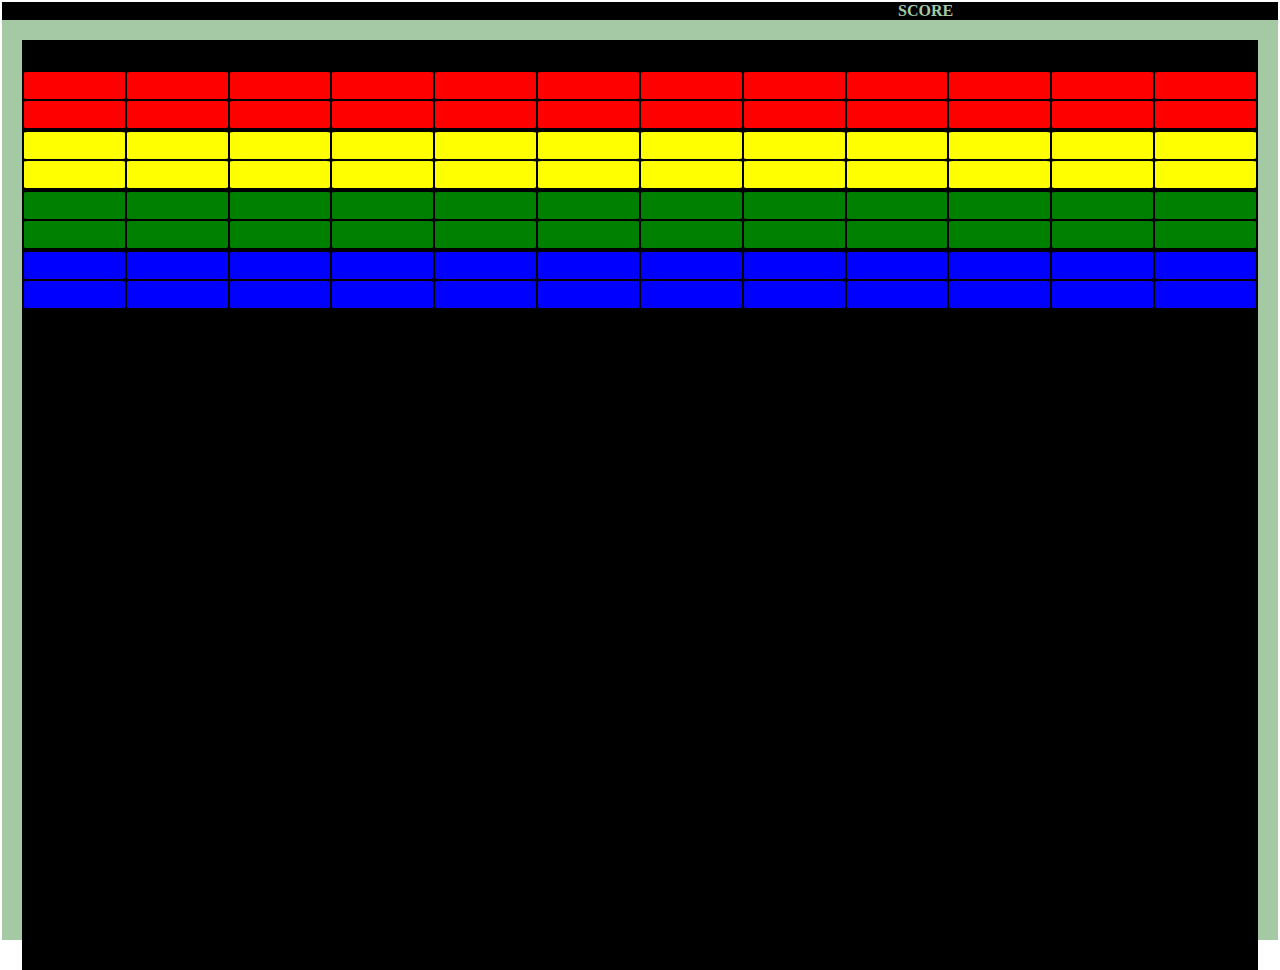
==== assignments/day2/index.html @ a4e3ae8c "main sections with brick layout" ====
<!DOCTYPE html>
<html lang="en">
  <head>
    <meta charset="UTF-8" />
    <meta http-equiv="X-UA-Compatible" content="IE=edge" />
    <meta name="viewport" content="width=device-width, initial-scale=1.0" />
    <link rel="stylesheet" href="css/style.css" />
    <title>Bricks Game</title>
  </head>
  <body>
    <header>
      <h4>SCORE</h4>
    </header>
    <main>
      <section class="container">
        <section class="bricks">
          <table id="red">
            <tr>
              <td></td>
              <td></td>
              <td></td>
              <td></td>
              <td></td>
              <td></td>
              <td></td>
              <td></td>
              <td></td>
              <td></td>
              <td></td>
              <td></td>
            </tr>
            <tr>
              <td></td>
              <td></td>
              <td></td>
              <td></td>
              <td></td>
              <td></td>
              <td></td>
              <td></td>
              <td></td>
              <td></td>
              <td></td>
              <td></td>
            </tr>
          </table>
          <table id="yellow">
            <tr>
              <td></td>
              <td></td>
              <td></td>
              <td></td>
              <td></td>
              <td></td>
              <td></td>
              <td></td>
              <td></td>
              <td></td>
              <td></td>
              <td></td>
            </tr>
            <tr>
              <td></td>
              <td></td>
              <td></td>
              <td></td>
              <td></td>
              <td></td>
              <td></td>
              <td></td>
              <td></td>
              <td></td>
              <td></td>
              <td></td>
            </tr>
          </table>
          <table id="green">
            <tr>
              <td></td>
              <td></td>
              <td></td>
              <td></td>
              <td></td>
              <td></td>
              <td></td>
              <td></td>
              <td></td>
              <td></td>
              <td></td>
              <td></td>
            </tr>
            <tr>
              <td></td>
              <td></td>
              <td></td>
              <td></td>
              <td></td>
              <td></td>
              <td></td>
              <td></td>
              <td></td>
              <td></td>
              <td></td>
              <td></td>
            </tr>
          </table>
          <table id="blue">
            <tr>
              <td></td>
              <td></td>
              <td></td>
              <td></td>
              <td></td>
              <td></td>
              <td></td>
              <td></td>
              <td></td>
              <td></td>
              <td></td>
              <td></td>
            </tr>
            <tr>
              <td></td>
              <td></td>
              <td></td>
              <td></td>
              <td></td>
              <td></td>
              <td></td>
              <td></td>
              <td></td>
              <td></td>
              <td></td>
              <td></td>
            </tr>
          </table>
        </section>
      </section>
    </main>
  </body>
</html>
---- assignments/day2/css/style.css ----
body {
  margin: 2px 2px 0px;
  color: rgb(164, 201, 164);
}

header {
  background-color: black;
  position: relative;
}

h4 {
  margin: 0;
  position: relative;
  left: 70vw;
}

main {
  height: 100vh;
  padding: 20px 20px 0px;
  background-color: rgb(164, 201, 164);
}

td {
  border-radius: 4%;
}

.container {
  height: 100vh;
  padding-top: 30px;
  /* margin: 5px auto 5px; */
  background-color: black;
}

.bricks {
  height: 230px;
  background-color: black;
}

#red tr td {
  width: 200px;
  height: 25px;
  background-color: red;
}

#yellow tr td {
  width: 200px;
  height: 25px;
  background-color: yellow;
}

#green tr td {
  width: 200px;
  height: 25px;
  background-color: green;
}

#blue tr td {
  width: 200px;
  height: 25px;
  background-color: blue;
}
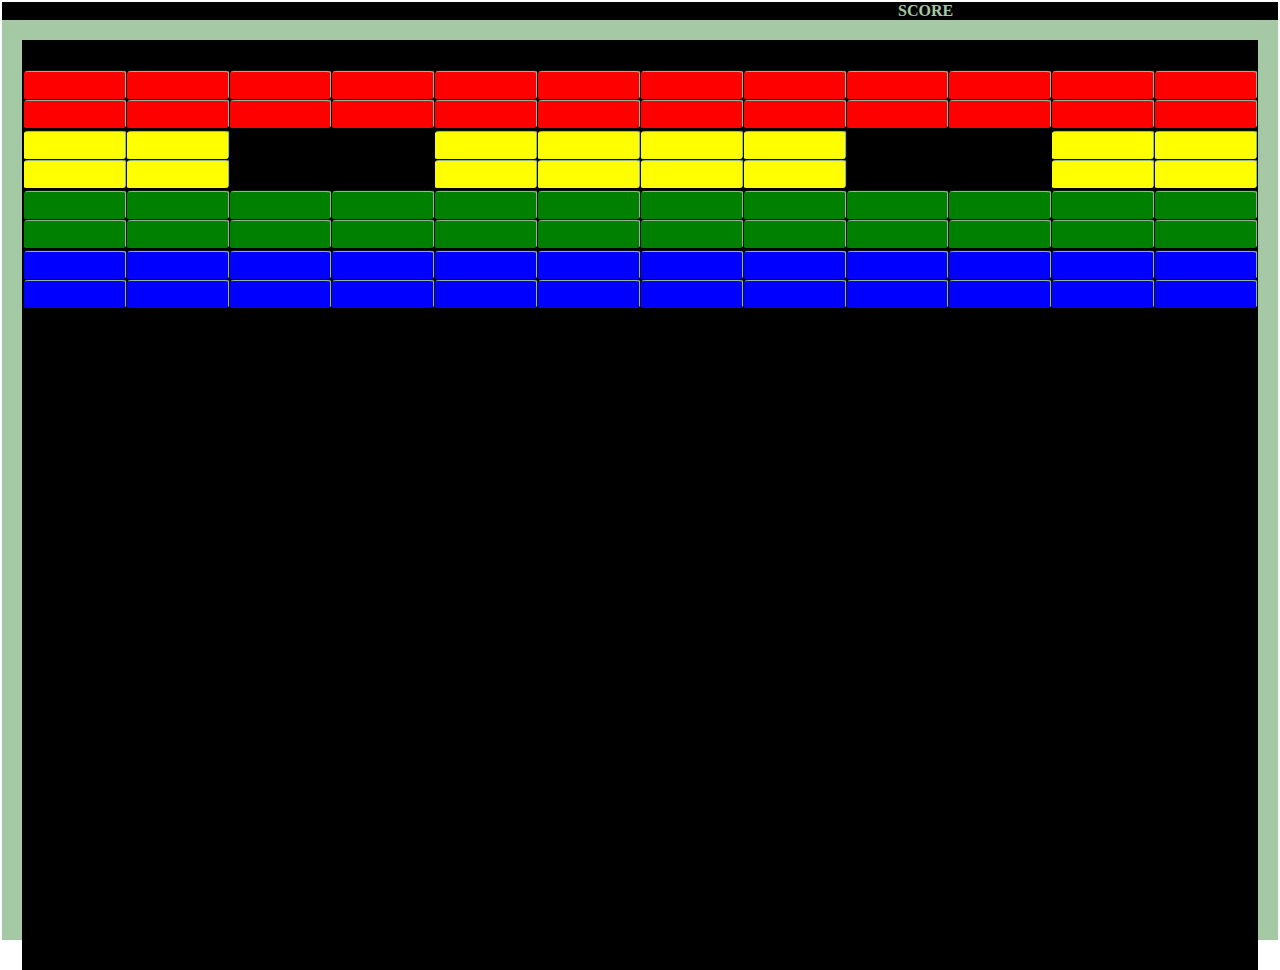
==== commit 3adba6e2: "added in box shadow logic" ====
--- a/assignments/day2/index.html
+++ b/assignments/day2/index.html
@@ -48,28 +48,28 @@
             <tr>
               <td></td>
               <td></td>
+              <td class="removed"></td>
+              <td class="removed"></td>
               <td></td>
               <td></td>
               <td></td>
               <td></td>
-              <td></td>
-              <td></td>
-              <td></td>
-              <td></td>
+              <td class="removed"></td>
+              <td class="removed"></td>
               <td></td>
               <td></td>
             </tr>
             <tr>
               <td></td>
               <td></td>
+              <td class="removed"></td>
+              <td class="removed"></td>
               <td></td>
               <td></td>
               <td></td>
               <td></td>
-              <td></td>
-              <td></td>
-              <td></td>
-              <td></td>
+              <td class="removed"></td>
+              <td class="removed"></td>
               <td></td>
               <td></td>
             </tr>
--- a/assignments/day2/css/style.css
+++ b/assignments/day2/css/style.css
@@ -22,6 +22,7 @@
 
 td {
   border-radius: 4%;
+  box-shadow: 1px -1px 1px;
 }
 
 .container {
@@ -59,3 +60,8 @@
   height: 25px;
   background-color: blue;
 }
+
+#yellow .removed {
+  background-color: black;
+  box-shadow: none;
+}
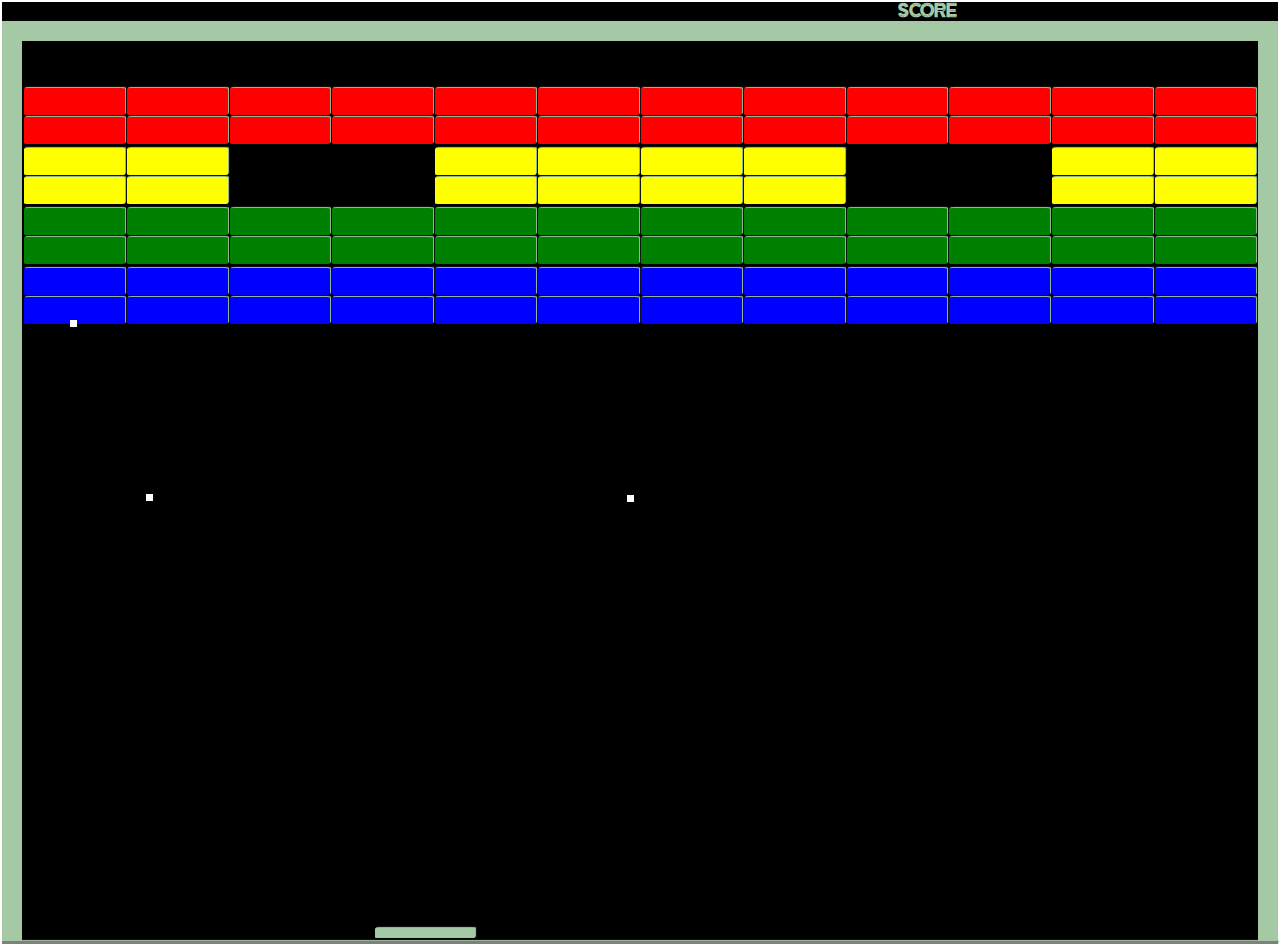
==== commit ec021f76: "updated layouts + font" ====
--- a/assignments/day2/index.html
+++ b/assignments/day2/index.html
@@ -4,6 +4,12 @@
     <meta charset="UTF-8" />
     <meta http-equiv="X-UA-Compatible" content="IE=edge" />
     <meta name="viewport" content="width=device-width, initial-scale=1.0" />
+    <link rel="preconnect" href="https://fonts.googleapis.com" />
+    <link rel="preconnect" href="https://fonts.gstatic.com" crossorigin />
+    <link
+      href="https://fonts.googleapis.com/css2?family=Zen+Tokyo+Zoo&display=swap"
+      rel="stylesheet"
+    />
     <link rel="stylesheet" href="css/style.css" />
     <title>Bricks Game</title>
   </head>
@@ -48,14 +54,18 @@
             <tr>
               <td></td>
               <td></td>
-              <td class="removed"></td>
+              <td class="removed">
+                <div id="one" class="box"></div>
+              </td>
               <td class="removed"></td>
               <td></td>
               <td></td>
               <td></td>
               <td></td>
               <td class="removed"></td>
-              <td class="removed"></td>
+              <td class="removed">
+                <div id="two" class="box"></div>
+              </td>
               <td></td>
               <td></td>
             </tr>
@@ -135,7 +145,10 @@
             </tr>
           </table>
         </section>
+        <div id="three" class="box"></div>
+        <div id="pad"></div>
       </section>
     </main>
+    <div id="ledge"></div>
   </body>
 </html>
--- a/assignments/day2/css/style.css
+++ b/assignments/day2/css/style.css
@@ -1,4 +1,5 @@
 body {
+  font-family: 'Zen Tokyo Zoo', cursive;
   margin: 2px 2px 0px;
   color: rgb(164, 201, 164);
 }
@@ -26,8 +27,8 @@
 }
 
 .container {
-  height: 100vh;
-  padding-top: 30px;
+  height: 95vh;
+  padding-top: 5vh;
   /* margin: 5px auto 5px; */
   background-color: black;
 }
@@ -35,6 +36,12 @@
 .bricks {
   height: 230px;
   background-color: black;
+}
+
+.box {
+  height: 7px;
+  width: 7px;
+  background-color: white;
 }
 
 #red tr td {
@@ -65,3 +72,39 @@
   background-color: black;
   box-shadow: none;
 }
+
+#one {
+  position: absolute;
+  bottom: 399px;
+  left: 146px;
+}
+
+#two {
+  position: absolute;
+  bottom: 398px;
+  left: 627px;
+}
+
+#three {
+  position: absolute;
+  top: 320px;
+  left: 70px;
+}
+
+#pad {
+  position: absolute;
+  height: 10px;
+  width: 100px;
+  background-color: rgb(164, 201, 164);
+  bottom: -38px;
+  left: 375px;
+  border-radius: 4%;
+  box-shadow: 1px -1px 1px;
+}
+
+#ledge {
+  height: 3px;
+  width: 100%;
+  background-color: gray;
+  box-shadow: 1px -1px 1px;
+}
